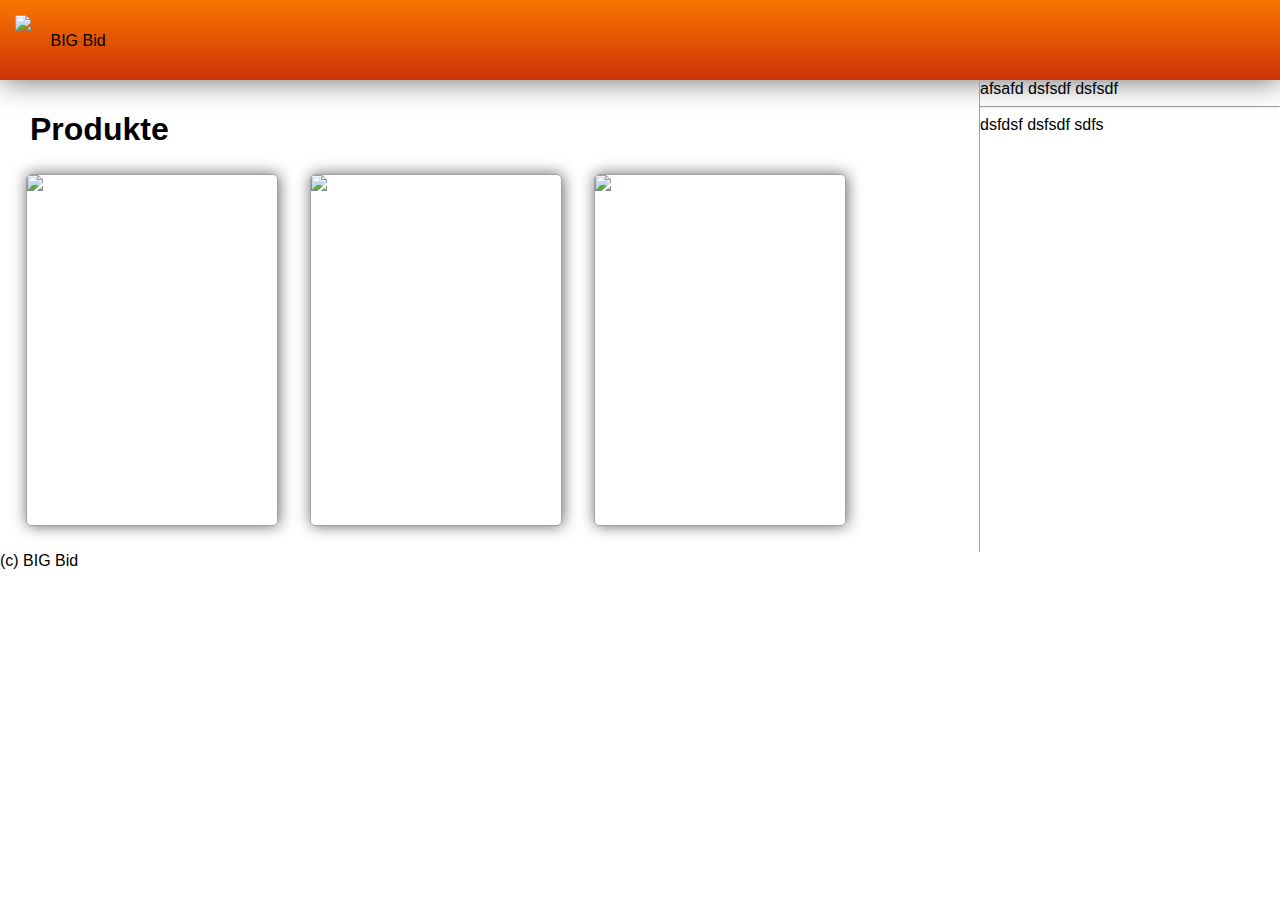
==== overview.html @ 3416fee9 "Basic flex Layout" ====
<!DOCTYPE html>
<html lang="en">
<head>
    <meta charset="UTF-8">
    <link type="text/css" rel="stylesheet" href="styles/style.css">
    <title>BIG Bid</title>
</head>
<body>
    <header>
        <img src="images/big-logo-small.png">
        <div>BIG Bid</div>
    </header>
    <main>
        <article>
            <h1>Produkte</h1>
            <div>
                <div>
                   <img src="images/metallica.png">
                </div>
                <div>
                    <img src="images/rolling_stones.png">
                </div>
                <div>
                    <img src="images/the_godfather.png">
                </div>


            </div>

        </article>

        <aside>
            <div>
                afsafd
                dsfsdf
                dsfsdf

            </div>
            <hr>

            <div>
                dsfdsf
                dsfsdf
                sdfs
            </div>

        </aside>

    </main>
    <footer>(c) BIG Bid</footer>
</body>
</html>
---- styles/style.css ----
main { display: flex; }
main > article { order: 2; min-width: 12em; flex: 1; }
main > aside {
    order: 3;
    width: 300px;
    border-left: 1px solid #A1A1A1;
}
@media all and (max-width: 600px) {
    main { flex-flow: column; }
    main > article, main > nav, main > aside {
        order: 0; width: auto;
    }
}

body{
    margin:0em;
    font-family: Arial;
}


/* Header Stuff */

header {
    height: 5em;
    margin: 0em;
    padding: 0em;
    background: -webkit-linear-gradient(#F97500, #cc3407);
    background: -o-linear-gradient(#F97500, #cc3407);
    background: -moz-linear-gradient(#F97500, #cc3407);
    background: linear-gradient(#F97500, #cc3407);

    -webkit-box-shadow: 1px 0px 30px 0px rgba(0,0,0,0.6);
    -moz-box-shadow: 1px 0px 30px 0px rgba(0,0,0,0.6);
    box-shadow: 1px 0px 30px 0px rgba(0,0,0,0.6);
}

header > img {
    margin: 15px;
}

header > div{
    display: inline;
   /* TODO: center vertical */
}


/* Articles Stuff */

article{
    margin: 10px;
}

article > h1{
    font-weight: bold;
    margin-left: 20px;
    margin-bottom: 10px;
}

article > div{
    display: flex;
    flex-direction: row;
    flex-wrap: wrap;
}

article > div > div{
    margin: 1em;
    width: 250px;
    height:350px;

    -webkit-box-shadow: 1px 0px 15px 0px rgba(0,0,0,0.6);
    -moz-box-shadow:    1px 0px 15px 0px rgba(0,0,0,0.6);
    box-shadow:         1px 0px 15px 0px rgba(0,0,0,0.6);

    border: 1px solid #A1A1A1;
    border-radius: 5px;
}

article > div > div:hover{
    -webkit-box-shadow: 1px 0px 15px 0px rgb(237, 121, 15);
    -moz-box-shadow:    1px 0px 15px 0px rgb(237, 121, 15);
    box-shadow:         1px 0px 15px 0px rgb(237, 121, 15);
}

article > div > div > img{
    width: 100%;

    -webkit-border-radius:  4px 4px 0px 0px;
    -moz-border-radius:     4px 4px 0px 0px;
    border-radius:          4px 4px 0px 0px;
}
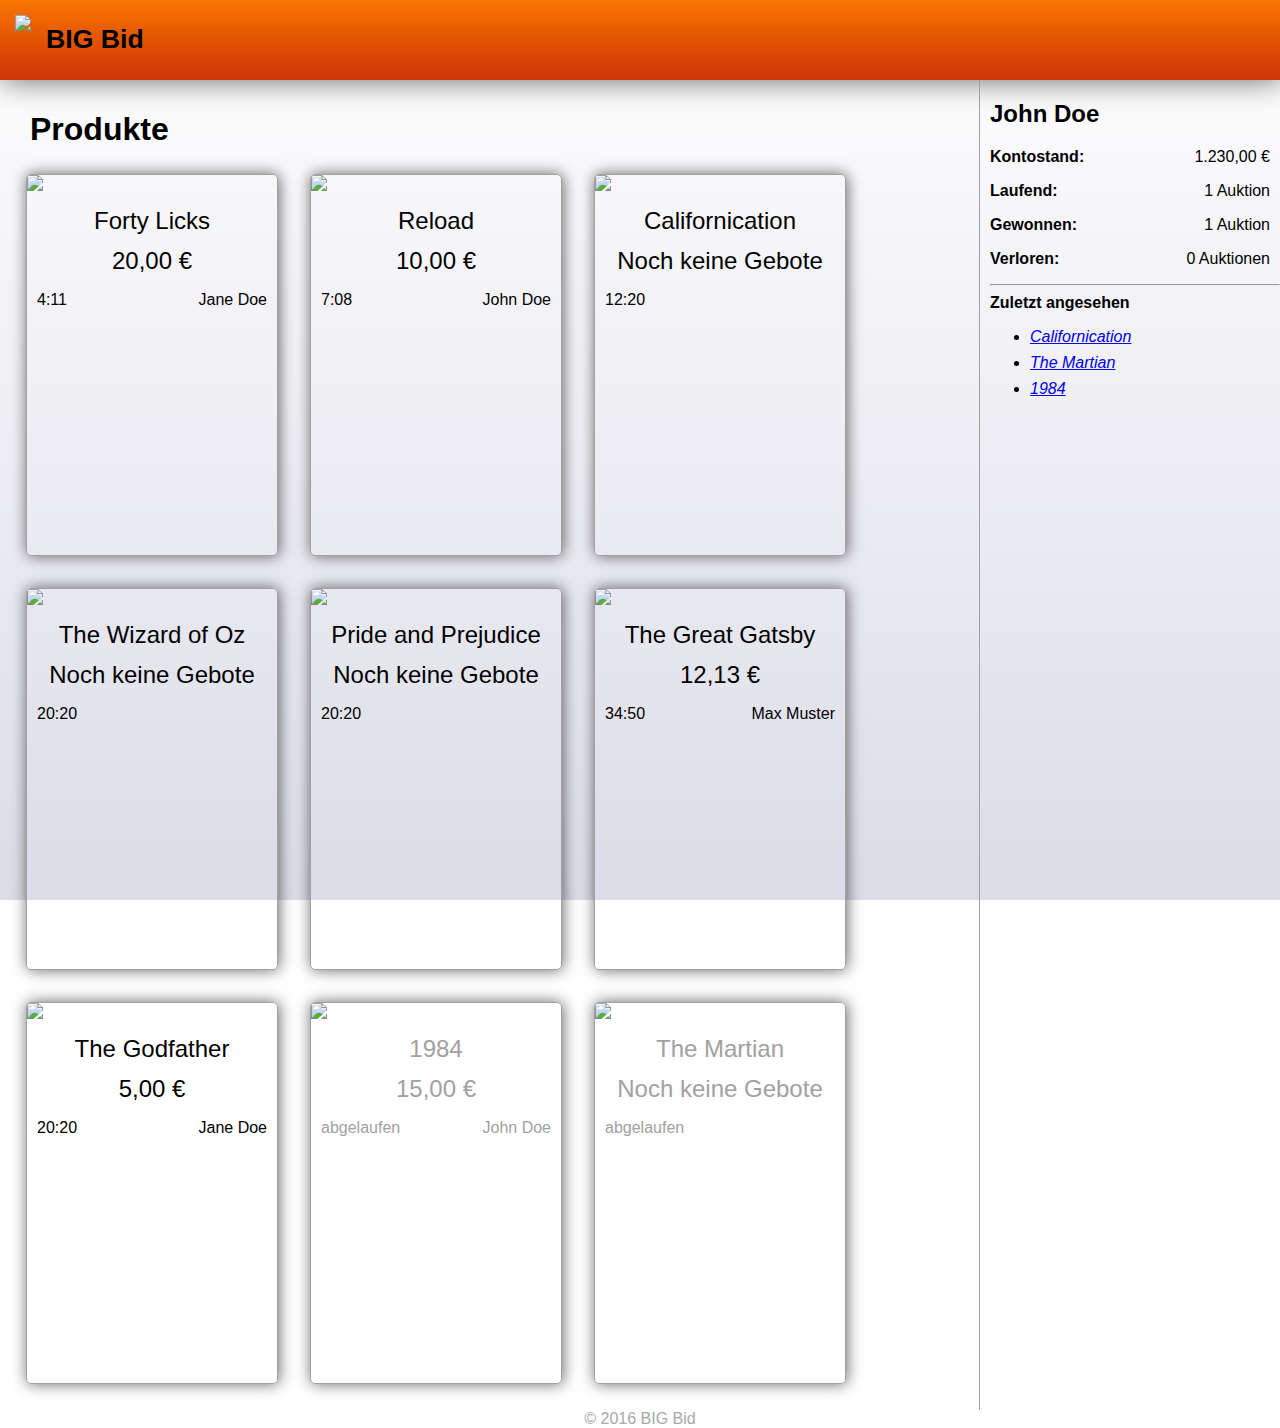
==== commit 7968f161: "add and style content in aside bar in overview" ====
--- a/overview.html
+++ b/overview.html
@@ -7,23 +7,103 @@
 </head>
 <body>
     <header>
-        <img src="images/big-logo-small.png">
-        <div>BIG Bid</div>
+        <img class=headerLogo src="images/big-logo-small.png">
+        <div class = headerText>BIG Bid</div>
     </header>
     <main>
         <article>
             <h1>Produkte</h1>
             <div>
                 <div>
-                   <img src="images/metallica.png">
+                    <img src="images/rolling_stones.png">
+                    <div>
+                        <div class="title">Forty Licks</div>
+                        <div class="price">20,00 €</div>
+                        <div class="time">4:11</div>
+                        <div class="bidder">Jane Doe</div>
+                    </div>
                 </div>
+
+
                 <div>
-                    <img src="images/rolling_stones.png">
+                    <img src="images/metallica.png">
+                    <div>
+                        <div class="title">Reload</div>
+                        <div class="price">10,00 €</div>
+                        <div class="time">7:08</div>
+                        <div class="bidder">John Doe</div>
+                    </div>
                 </div>
+
+                <div>
+                    <img src="images/red_hot_chili_peppers.png">
+                    <div>
+                        <div class="title">Californication</div>
+                        <div class="price">Noch keine Gebote</div>
+                        <div class="time">12:20</div>
+                        <div class="bidder"></div>
+                    </div>
+                </div>
+
+                <div>
+                    <img src="images/the_wizard_of_oz.png">
+                    <div>
+                        <div class="title">The Wizard of Oz</div>
+                        <div class="price">Noch keine Gebote</div>
+                        <div class="time">20:20</div>
+                        <div class="bidder"></div>
+                    </div>
+                </div>
+
+                <div>
+                    <img src="images/pride_and_prejudice.png">
+                    <div>
+                        <div class="title">Pride and Prejudice</div>
+                        <div class="price">Noch keine Gebote</div>
+                        <div class="time">20:20</div>
+                        <div class="bidder"></div>
+                    </div>
+                </div>
+
+                <div>
+                    <img src="images/the_great_gatsby.png">
+                    <div>
+                        <div class="title">The Great Gatsby</div>
+                        <div class="price">12,13 €</div>
+                        <div class="time">34:50</div>
+                        <div class="bidder">Max Muster</div>
+                    </div>
+                </div>
+
                 <div>
                     <img src="images/the_godfather.png">
+                    <div>
+                        <div class="title">The Godfather</div>
+                        <div class="price">5,00 €</div>
+                        <div class="time">20:20</div>
+                        <div class="bidder">Jane Doe</div>
+                    </div>
                 </div>
 
+                <div class="expired">
+                    <img src="images/1984.png">
+                    <div>
+                        <div class="title">1984</div>
+                        <div class="price">15,00 €</div>
+                        <div class="time">abgelaufen</div>
+                        <div class="bidder">John Doe</div>
+                    </div>
+                </div>
+
+                <div class="expired">
+                    <img src="images/the_martian.png">
+                    <div>
+                        <div class="title">The Martian</div>
+                        <div class="price">Noch keine Gebote</div>
+                        <div class="time">abgelaufen</div>
+                        <div class="bidder"></div>
+                    </div>
+                </div>
 
             </div>
 
@@ -31,22 +111,34 @@
 
         <aside>
             <div>
-                afsafd
-                dsfsdf
-                dsfsdf
-
+                <h2>John Doe</h2>
+                <div class="value-box">
+                    <strong>Kontostand:</strong><div class="pull-right">1.230,00 €</div>
+                </div>
+                <div  class="value-box">
+                    <strong>Laufend:</strong><div class="pull-right">1 Auktion</div>
+                </div>
+                <div  class="value-box">
+                    <strong>Gewonnen:</strong><div class="pull-right">1 Auktion</div>
+                </div>
+                <div  class="value-box">
+                    <strong>Verloren:</strong><div class="pull-right">0 Auktionen</div>
+                </div>
             </div>
             <hr>
 
             <div>
-                dsfdsf
-                dsfsdf
-                sdfs
+                <b>Zuletzt angesehen</b>
+                <ul>
+                    <li><a href="#californication">Californication</a></li>
+                    <li><a href="#theMartian">The Martian</a></li>
+                    <li><a href="#1984">1984</a></li>
+                </ul>
             </div>
 
         </aside>
 
     </main>
-    <footer>(c) BIG Bid</footer>
+    <footer>© 2016 BIG Bid</footer>
 </body>
 </html>--- a/styles/style.css
+++ b/styles/style.css
@@ -13,8 +13,23 @@
 }
 
 body{
-    margin:0em;
-    font-family: Arial;
+    margin:0;
+    height: 100%;
+    font-family: Arial, serif;
+    background: -webkit-linear-gradient(#ffffff, rgba(79, 79, 140, 0.20));
+    background: -o-linear-gradient(#fff, rgba(79, 79, 140, 0.20));
+    background: -moz-linear-gradient(#fff, rgba(79, 79, 140, 0.20));
+    background: linear-gradient(#ffffff, rgba(79, 79, 140, 0.20));
+    background-repeat: no-repeat;
+    background-attachment: fixed;
+}
+
+/* Footer */
+
+footer{
+    width: 100%;
+    text-align: center;
+    color: darkgray;
 }
 
 
@@ -22,8 +37,8 @@
 
 header {
     height: 5em;
-    margin: 0em;
-    padding: 0em;
+    margin: 0;
+    padding: 0;
     background: -webkit-linear-gradient(#F97500, #cc3407);
     background: -o-linear-gradient(#F97500, #cc3407);
     background: -moz-linear-gradient(#F97500, #cc3407);
@@ -34,13 +49,17 @@
     box-shadow: 1px 0px 30px 0px rgba(0,0,0,0.6);
 }
 
-header > img {
+.headerLogo {
     margin: 15px;
-}
-
-header > div{
-    display: inline;
-   /* TODO: center vertical */
+    float: left;
+}
+
+.headerText{
+    float: left;
+    top: 24px;
+    position: relative;
+    font-size: 20pt;
+    font-weight: 600;
 }
 
 
@@ -65,7 +84,7 @@
 article > div > div{
     margin: 1em;
     width: 250px;
-    height:350px;
+    height:380px;
 
     -webkit-box-shadow: 1px 0px 15px 0px rgba(0,0,0,0.6);
     -moz-box-shadow:    1px 0px 15px 0px rgba(0,0,0,0.6);
@@ -79,6 +98,11 @@
     -webkit-box-shadow: 1px 0px 15px 0px rgb(237, 121, 15);
     -moz-box-shadow:    1px 0px 15px 0px rgb(237, 121, 15);
     box-shadow:         1px 0px 15px 0px rgb(237, 121, 15);
+    color:rgb(237, 121, 15);
+}
+
+article > div > div.expired{
+    color: #A1A1A1;
 }
 
 article > div > div > img{
@@ -87,4 +111,197 @@
     -webkit-border-radius:  4px 4px 0px 0px;
     -moz-border-radius:     4px 4px 0px 0px;
     border-radius:          4px 4px 0px 0px;
+}
+
+/* Text Box */
+article > div > div > div{
+    width: 100%;
+    height: 100%;
+    text-align: center;
+    font-weight: 300;
+}
+
+article > div > div > div > div.title{
+    font-size: 150%;
+    margin-top: 0.5em;
+
+ }
+
+article > div > div > div > div.price{
+    font-size: 150%;
+    margin-top: 0.5em;
+}
+
+article > div > div > div > div.time{
+    display: inline;
+    float: left;
+    margin-left: 10px;
+    margin-top: 1em;
+}
+
+article > div > div > div > div.bidder{
+    display: inline;
+    float: right;
+    margin-right: 10px;
+    margin-top: 1em;
+}
+
+
+/* Aside Stuff */
+
+aside > div{
+    padding-left: 10px;
+}
+
+aside > hr{
+    margin-left: 10px;
+    margin-top: 1em;
+}
+
+aside > div > div.value-box
+{
+    margin-top: 1em;
+}
+
+aside > div ul > li{
+    margin-top: 0.5em;
+    font-style: italic;
+
+}
+
+.pull-right{
+    display: inline;
+    float: right;
+    margin-right: 10px;
+}
+
+/*
+    Registration
+*/
+
+#registration {
+    margin: auto;
+    width: 600px;
+    padding: 10px;
+}
+
+@media all and (max-width: 640px) {
+    #registration {
+        width: 60%;
+        margin: 20px;
+    }
+}
+
+
+#registration label{
+    display:block;
+    float:left;
+    width:200px;
+    margin-bottom: 1em;
+}
+
+#registration .checkboxText{
+    display: inline;
+    float: inherit;
+}
+
+#registration input{
+    width: 100%;
+    font-size: 120%;
+    padding: 5px;
+    border: 1px solid lightgray;
+    cursor: pointer;
+
+    -moz-border-radius:     6px;
+    -webkit-border-radius:  6px;
+    border-radius:          6px;
+
+    -webkit-box-shadow:0px;
+    -moz-box-shadow:0px;
+    box-shadow:0px;
+}
+
+#registration input[type="checkbox"] {
+    width: inherit;
+}
+
+#registration select{
+    width: 100%;
+    font-size: 100%;
+    padding: 10px;
+    height:35px;
+    line-height:35px;
+    background: #ffffff;
+    cursor: pointer;
+}
+
+#registration button{
+    width: 100%;
+    height:50px;
+    font-size: 110%;
+    margin-top: 20px;
+    border: 1px solid #A1A1A1;
+
+    -moz-border-radius:     5px;
+    -webkit-border-radius:  5px;
+    border-radius:          5px;
+    
+    -webkit-box-shadow:0px;
+    -moz-box-shadow:0px;
+    box-shadow:0px;
+
+    background: -webkit-linear-gradient(    #efefef, #a3a3a3);
+    background: -o-linear-gradient(         #efefef, #a3a3a3);
+    background: -moz-linear-gradient(       #efefef, #a3a3a3);
+    background: linear-gradient(            #efefef, #a3a3a3);
+
+}
+
+#registration h3{
+    margin-bottom: 40px;
+    margin-top: 40px;
+}
+
+#registration p{
+    margin-top: 30px;
+}
+
+#registration label{
+    margin-bottom: 10px;
+}
+
+#button {
+    text-align: center;
+}
+
+#button button{
+    /*TODO: button field size muss sich an fenstergröße anpassen */
+    width: 100%;
+    height: 45px;
+    border: 1px solid gray;
+    border-radius: 6px;
+    background: -webkit-linear-gradient(rgba(176, 175, 166, 0.76), rgba(99, 97, 90, 0.57));
+    background: -o-linear-gradient(rgba(176, 176, 166, 0.76), rgba(99, 97, 90, 0.57));
+    background: -moz-linear-gradient(rgba(176, 166, 176, 0.76), rgba(99, 97, 90, 0.57));
+    background: linear-gradient(rgba(176, 176, 166, 0.76), rgba(99, 97, 90, 0.57));
+    font-size: 90%;
+
+
+}
+
+#AGBBox {
+    /*TODO: Text darf nicht einrücken */
+    margin-top: 30px;
+    margin-bottom: 30px;
+}
+
+#info {
+    /*TODO: Text darf nicht einrücken */
+    text-align: center;
+    margin-top: 30px;
+    margin-bottom: 30px;
+}
+
+.text-center{
+    text-align: center
 }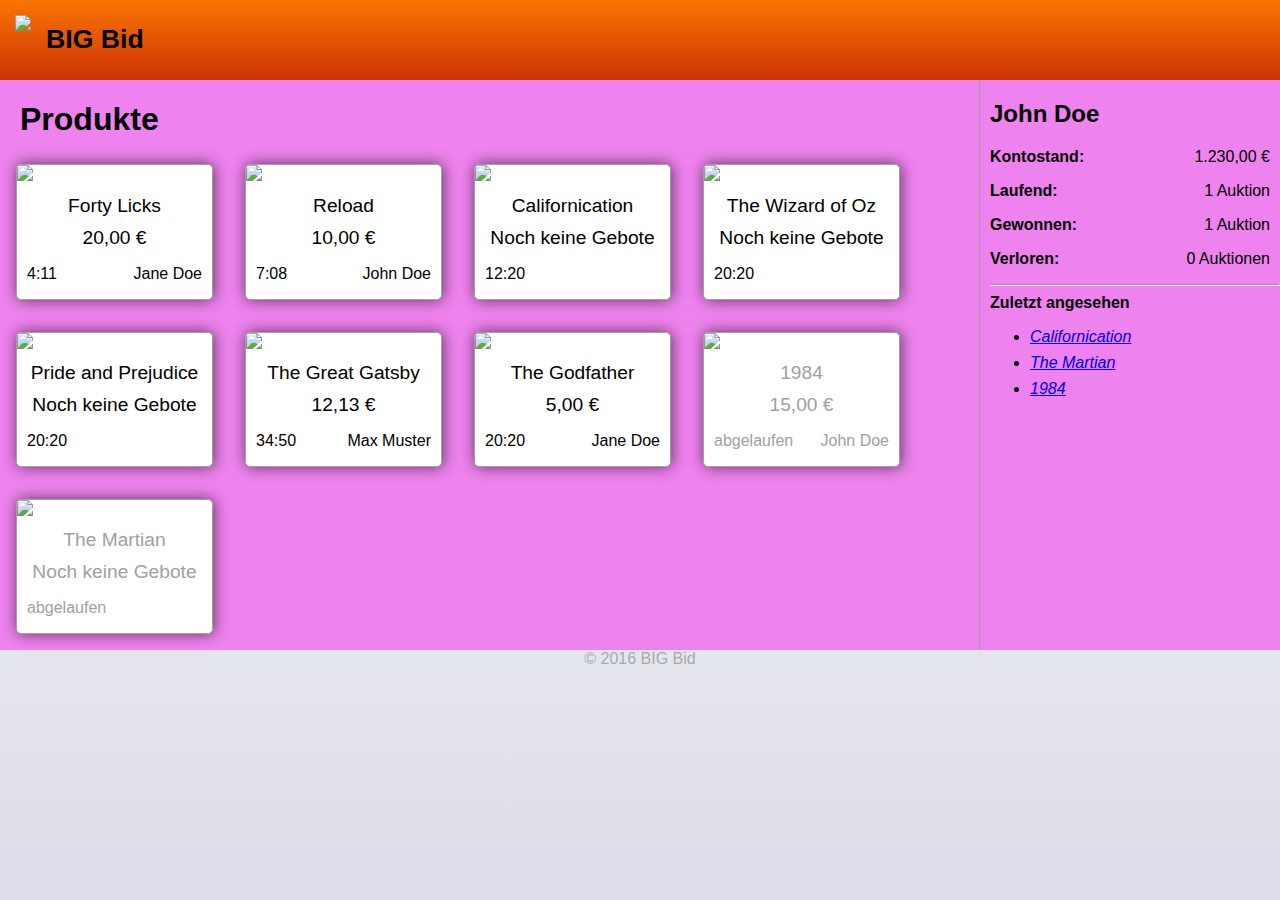
==== commit 6e57756c: "add @media css tags for proper width" ====
--- a/overview.html
+++ b/overview.html
@@ -1,5 +1,5 @@
 <!DOCTYPE html>
-<html lang="en">
+<html lang="de">
 <head>
     <meta charset="UTF-8">
     <link type="text/css" rel="stylesheet" href="styles/style.css">
@@ -11,10 +11,12 @@
         <div class = headerText>BIG Bid</div>
     </header>
     <main>
-        <article>
+        <section>
             <h1>Produkte</h1>
+
             <div>
-                <div>
+
+                <article>
                     <img src="images/rolling_stones.png">
                     <div>
                         <div class="title">Forty Licks</div>
@@ -22,10 +24,9 @@
                         <div class="time">4:11</div>
                         <div class="bidder">Jane Doe</div>
                     </div>
-                </div>
+                </article>
 
-
-                <div>
+                <article>
                     <img src="images/metallica.png">
                     <div>
                         <div class="title">Reload</div>
@@ -33,9 +34,9 @@
                         <div class="time">7:08</div>
                         <div class="bidder">John Doe</div>
                     </div>
-                </div>
+                </article>
 
-                <div>
+                <article>
                     <img src="images/red_hot_chili_peppers.png">
                     <div>
                         <div class="title">Californication</div>
@@ -43,9 +44,9 @@
                         <div class="time">12:20</div>
                         <div class="bidder"></div>
                     </div>
-                </div>
+                </article>
 
-                <div>
+                <article>
                     <img src="images/the_wizard_of_oz.png">
                     <div>
                         <div class="title">The Wizard of Oz</div>
@@ -53,9 +54,9 @@
                         <div class="time">20:20</div>
                         <div class="bidder"></div>
                     </div>
-                </div>
+                </article>
 
-                <div>
+                <article>
                     <img src="images/pride_and_prejudice.png">
                     <div>
                         <div class="title">Pride and Prejudice</div>
@@ -63,9 +64,9 @@
                         <div class="time">20:20</div>
                         <div class="bidder"></div>
                     </div>
-                </div>
+                </article>
 
-                <div>
+                <article>
                     <img src="images/the_great_gatsby.png">
                     <div>
                         <div class="title">The Great Gatsby</div>
@@ -73,9 +74,9 @@
                         <div class="time">34:50</div>
                         <div class="bidder">Max Muster</div>
                     </div>
-                </div>
+                </article>
 
-                <div>
+                <article>
                     <img src="images/the_godfather.png">
                     <div>
                         <div class="title">The Godfather</div>
@@ -83,9 +84,9 @@
                         <div class="time">20:20</div>
                         <div class="bidder">Jane Doe</div>
                     </div>
-                </div>
+                </article>
 
-                <div class="expired">
+                <article class="expired">
                     <img src="images/1984.png">
                     <div>
                         <div class="title">1984</div>
@@ -93,9 +94,9 @@
                         <div class="time">abgelaufen</div>
                         <div class="bidder">John Doe</div>
                     </div>
-                </div>
+                </article>
 
-                <div class="expired">
+                <article class="expired">
                     <img src="images/the_martian.png">
                     <div>
                         <div class="title">The Martian</div>
@@ -103,11 +104,11 @@
                         <div class="time">abgelaufen</div>
                         <div class="bidder"></div>
                     </div>
-                </div>
+                </article>
 
             </div>
 
-        </article>
+        </section>
 
         <aside>
             <div>
--- a/styles/style.css
+++ b/styles/style.css
@@ -1,16 +1,115 @@
-main { display: flex; }
-main > article { order: 2; min-width: 12em; flex: 1; }
+/*
+    Main
+*/
+
+main {
+    display: flex;
+    background-color: aquamarine;
+}
+
+main > section {
+    order: 2;
+    min-width: 12em;
+    flex: 1;
+}
+
 main > aside {
     order: 3;
     width: 300px;
     border-left: 1px solid #A1A1A1;
 }
-@media all and (max-width: 600px) {
-    main { flex-flow: column; }
-    main > article, main > nav, main > aside {
-        order: 0; width: auto;
-    }
-}
+
+
+
+/*
+    Viewport
+*/
+
+
+@media all and (max-width: 479px){
+    main {
+        display:flex;
+        flex-flow: column;
+        background-color: bisque;
+    }
+
+    main > section, main > nav, main > aside {
+        width: auto;
+    }
+
+    main > section{
+        order: 2;
+    }
+
+    main > aside{
+        order: 1;
+    }
+}
+
+@media all and (min-width: 480px) {
+    main {
+        flex-flow: column;
+        background-color: indianred;
+    }
+    main > section, main > nav, main > aside {
+        order: 0;
+    }
+
+    main > section{
+        order: 2;
+    }
+
+    main > aside{
+        order: 1;
+    }
+}
+
+@media all and (min-width: 768px) {
+    main {
+        display: flex;
+        flex-flow: row;
+        background-color: violet;
+    }
+
+
+    main > section{
+        min-width: 12em;
+        order: 1;
+        flex:1;
+    }
+
+    main > aside{
+        order: 2;
+        width: 300px;
+        border-left: 1px solid #A1A1A1;
+    }
+}
+
+@media all and (min-width: 1024px) {
+    main {
+        display: flex;
+        flex-flow: row;
+        background-color: violet;
+    }
+
+
+    main > section{
+        min-width: 12em;
+        order: 1;
+        flex:1;
+    }
+
+    main > aside{
+        order: 2;
+        width: 300px;
+        border-left: 1px solid #A1A1A1;
+    }
+}
+
+
+/*
+    Body
+*/
 
 body{
     margin:0;
@@ -24,7 +123,9 @@
     background-attachment: fixed;
 }
 
-/* Footer */
+/*
+    Footer
+*/
 
 footer{
     width: 100%;
@@ -33,7 +134,10 @@
 }
 
 
-/* Header Stuff */
+
+/*
+    Header
+*/
 
 header {
     height: 5em;
@@ -63,28 +167,35 @@
 }
 
 
-/* Articles Stuff */
-
-article{
-    margin: 10px;
-}
-
-article > h1{
+
+/*
+    Section
+*/
+
+section > h1{
     font-weight: bold;
     margin-left: 20px;
     margin-bottom: 10px;
 }
 
-article > div{
+section > div{
     display: flex;
     flex-direction: row;
     flex-wrap: wrap;
 }
 
-article > div > div{
+
+
+/*
+    Articles
+*/
+
+article{
     margin: 1em;
-    width: 250px;
-    height:380px;
+    background-color: white;
+
+    width: 195px;
+
 
     -webkit-box-shadow: 1px 0px 15px 0px rgba(0,0,0,0.6);
     -moz-box-shadow:    1px 0px 15px 0px rgba(0,0,0,0.6);
@@ -94,18 +205,18 @@
     border-radius: 5px;
 }
 
-article > div > div:hover{
+article:hover{
     -webkit-box-shadow: 1px 0px 15px 0px rgb(237, 121, 15);
     -moz-box-shadow:    1px 0px 15px 0px rgb(237, 121, 15);
     box-shadow:         1px 0px 15px 0px rgb(237, 121, 15);
     color:rgb(237, 121, 15);
 }
 
-article > div > div.expired{
+article.expired{
     color: #A1A1A1;
 }
 
-article > div > div > img{
+article > img{
     width: 100%;
 
     -webkit-border-radius:  4px 4px 0px 0px;
@@ -114,40 +225,45 @@
 }
 
 /* Text Box */
-article > div > div > div{
+article > div{
     width: 100%;
     height: 100%;
     text-align: center;
     font-weight: 300;
 }
 
-article > div > div > div > div.title{
-    font-size: 150%;
+article > div > div.title{
+    font-size: 120%;
     margin-top: 0.5em;
 
  }
 
-article > div > div > div > div.price{
-    font-size: 150%;
+article > div > div.price{
+    font-size: 120%;
     margin-top: 0.5em;
 }
 
-article > div > div > div > div.time{
+article > div > div.time{
     display: inline;
     float: left;
     margin-left: 10px;
     margin-top: 1em;
-}
-
-article > div > div > div > div.bidder{
+    margin-bottom: 1em;
+}
+
+article > div > div.bidder{
     display: inline;
     float: right;
     margin-right: 10px;
     margin-top: 1em;
-}
-
-
-/* Aside Stuff */
+    margin-bottom: 1em;
+}
+
+
+
+/*
+    Aside
+*/
 
 aside > div{
     padding-left: 10px;
@@ -174,6 +290,9 @@
     float: right;
     margin-right: 10px;
 }
+
+
+
 
 /*
     Registration
@@ -285,8 +404,6 @@
     background: -moz-linear-gradient(rgba(176, 166, 176, 0.76), rgba(99, 97, 90, 0.57));
     background: linear-gradient(rgba(176, 176, 166, 0.76), rgba(99, 97, 90, 0.57));
     font-size: 90%;
-
-
 }
 
 #AGBBox {
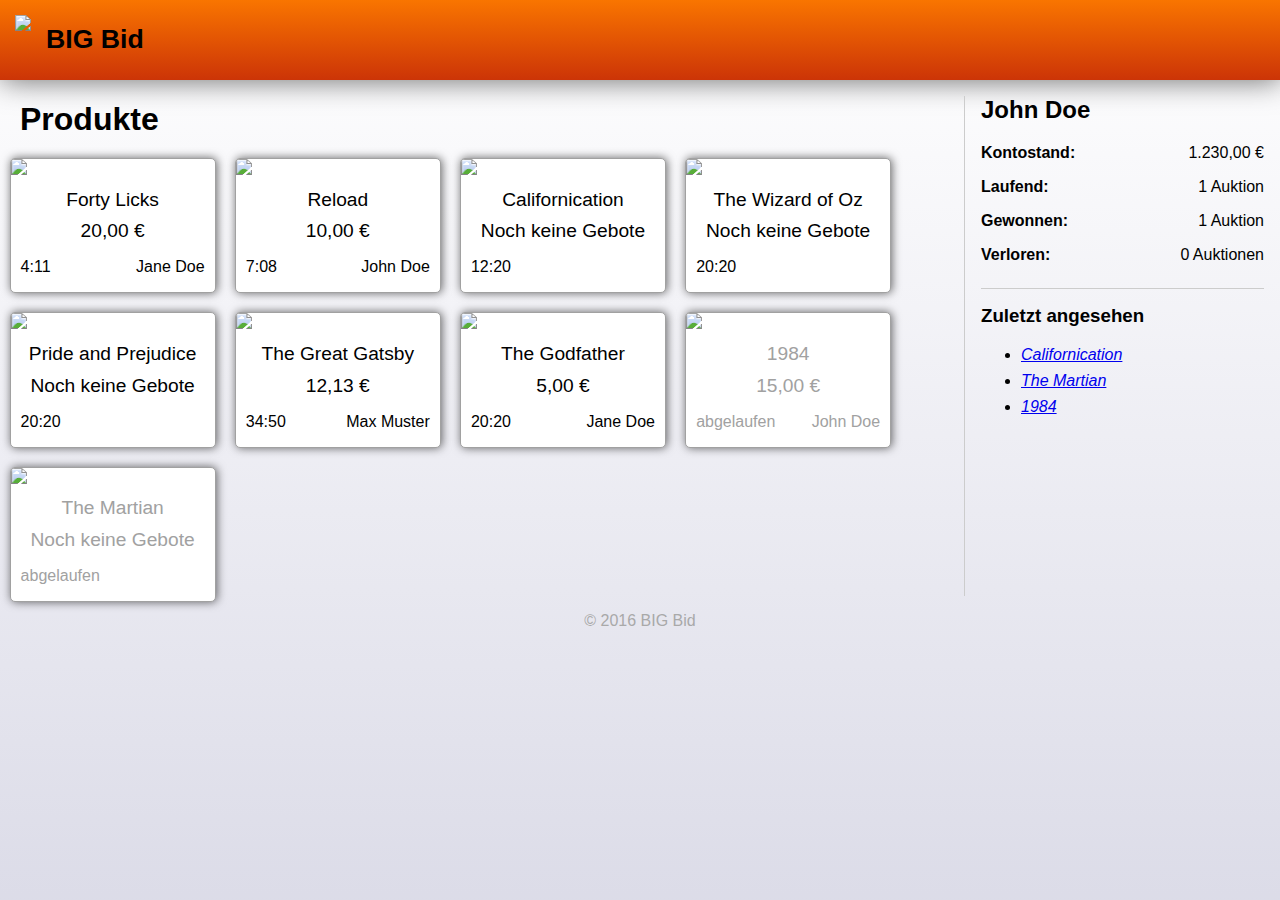
==== commit 40722e18: "fixed aside display in overview" ====
--- a/overview.html
+++ b/overview.html
@@ -111,6 +111,7 @@
         </section>
 
         <aside>
+
             <div>
                 <h2>John Doe</h2>
                 <div class="value-box">
@@ -126,10 +127,10 @@
                     <strong>Verloren:</strong><div class="pull-right">0 Auktionen</div>
                 </div>
             </div>
-            <hr>
+
 
             <div>
-                <b>Zuletzt angesehen</b>
+                <h3>Zuletzt angesehen</h3>
                 <ul>
                     <li><a href="#californication">Californication</a></li>
                     <li><a href="#theMartian">The Martian</a></li>
--- a/styles/style.css
+++ b/styles/style.css
@@ -1,10 +1,12 @@
+* {box-sizing: border-box;}  /* --> http://www.paulirish.com/2012/box-sizing-border-box-ftw/ */
+
 /*
     Main
 */
 
 main {
     display: flex;
-    background-color: aquamarine;
+    /*background-color: aquamarine;*/
 }
 
 main > section {
@@ -16,94 +18,7 @@
 main > aside {
     order: 3;
     width: 300px;
-    border-left: 1px solid #A1A1A1;
-}
-
-
-
-/*
-    Viewport
-*/
-
-
-@media all and (max-width: 479px){
-    main {
-        display:flex;
-        flex-flow: column;
-        background-color: bisque;
-    }
-
-    main > section, main > nav, main > aside {
-        width: auto;
-    }
-
-    main > section{
-        order: 2;
-    }
-
-    main > aside{
-        order: 1;
-    }
-}
-
-@media all and (min-width: 480px) {
-    main {
-        flex-flow: column;
-        background-color: indianred;
-    }
-    main > section, main > nav, main > aside {
-        order: 0;
-    }
-
-    main > section{
-        order: 2;
-    }
-
-    main > aside{
-        order: 1;
-    }
-}
-
-@media all and (min-width: 768px) {
-    main {
-        display: flex;
-        flex-flow: row;
-        background-color: violet;
-    }
-
-
-    main > section{
-        min-width: 12em;
-        order: 1;
-        flex:1;
-    }
-
-    main > aside{
-        order: 2;
-        width: 300px;
-        border-left: 1px solid #A1A1A1;
-    }
-}
-
-@media all and (min-width: 1024px) {
-    main {
-        display: flex;
-        flex-flow: row;
-        background-color: violet;
-    }
-
-
-    main > section{
-        min-width: 12em;
-        order: 1;
-        flex:1;
-    }
-
-    main > aside{
-        order: 2;
-        width: 300px;
-        border-left: 1px solid #A1A1A1;
-    }
+    border-left: 1px solid #CCCCCC;
 }
 
 
@@ -113,6 +28,7 @@
 
 body{
     margin:0;
+    min-width: 260px;
     height: 100%;
     font-family: Arial, serif;
     background: -webkit-linear-gradient(#ffffff, rgba(79, 79, 140, 0.20));
@@ -123,6 +39,8 @@
     background-attachment: fixed;
 }
 
+
+
 /*
     Footer
 */
@@ -131,6 +49,7 @@
     width: 100%;
     text-align: center;
     color: darkgray;
+    margin-bottom: 1em;
 }
 
 
@@ -191,15 +110,15 @@
 */
 
 article{
-    margin: 1em;
+    margin: 0.6em;
     background-color: white;
 
-    width: 195px;
-
-
-    -webkit-box-shadow: 1px 0px 15px 0px rgba(0,0,0,0.6);
-    -moz-box-shadow:    1px 0px 15px 0px rgba(0,0,0,0.6);
-    box-shadow:         1px 0px 15px 0px rgba(0,0,0,0.6);
+    width: 206px;
+
+
+    -webkit-box-shadow: 1px 0px 10px 0px rgba(0,0,0,0.6);
+    -moz-box-shadow:    1px 0px 10px 0px rgba(0,0,0,0.6);
+    box-shadow:         1px 0px 10px 0px rgba(0,0,0,0.6);
 
     border: 1px solid #A1A1A1;
     border-radius: 5px;
@@ -266,7 +185,14 @@
 */
 
 aside > div{
-    padding-left: 10px;
+    margin-left: 1em;
+    margin-right: 1em;
+}
+
+aside > div:first-of-type{
+    border-bottom: 1px solid #CCCCCC;
+    padding-bottom: 1em;
+    margin-bottom: 1em;
 }
 
 aside > hr{
@@ -295,41 +221,185 @@
 
 
 /*
+    Viewport
+*/
+
+
+@media all and (max-width: 479px){
+    main {
+        display:flex;
+        flex-flow: column;
+        /*background-color: bisque;*/
+    }
+
+    main > section, main > nav, main > aside {
+        width: auto;
+    }
+
+    main > section{
+        order: 2;
+    }
+
+    main > aside{
+        order: 1;
+    }
+
+    main > aside > div:last-of-type{
+        border-bottom: 1px solid #CCCCCC;
+    }
+
+    article{
+        width: 100%;
+    }
+}
+
+@media all and (min-width: 480px) {
+    main {
+        flex-flow: column;
+        /*background-color: indianred;*/
+    }
+    main > section, main > nav, main > aside {
+        order: 0;
+    }
+
+    main > section{
+        order: 2;
+    }
+
+    main > aside{
+        order: 1;
+        display:flex;
+        width: 100%;
+        border-bottom: 1px solid #CCCCCC;
+        border-left: 1em solid transparent;
+        border-right: 1em solid transparent;
+
+        margin-top: 1em;
+        margin-bottom: 1em;
+    }
+
+    aside > div:first-of-type{
+        border: none;
+        padding-bottom: 0px;
+        border-right: 1px solid #CCCCCC;
+        margin-left: 0px;
+    }
+
+    aside > div > h2,h3{
+        margin-top: 0px;
+    }
+
+    aside > div:last-of-type{
+        margin-left: 0px;
+        margin-right: 0px;
+    }
+
+    aside > div:first-of-type > div:last-of-type{
+        margin-bottom: 0.5em;
+    }
+
+    aside > div{
+        width: 50%;
+    }
+}
+
+@media all and (min-width: 768px) {
+    main {
+        display: flex;
+        flex-flow: row;
+        /*background-color: violet;*/
+    }
+
+
+    main > section{
+        min-width: 12em;
+        order: 1;
+        flex:1;
+    }
+
+    main > aside{
+        order: 2;
+        width: 300px;
+        border-left: 1px solid #A1A1A1;
+        border-right: none;
+        border-bottom: none;
+        padding-left: 1em;
+        flex-flow: row;
+        display: block;
+
+        margin-right: 1em;
+    }
+
+    main > aside > div{
+        width: 100%;
+    }
+
+
+    aside > div:first-of-type{
+        border-bottom: 1px solid #CCCCCC;
+        padding-bottom: 1em;
+        margin-bottom: 1em;
+        border-right: none;
+
+    }
+
+    aside > div > div > div.pull-right{
+        margin-right: 0px;
+    }
+
+    aside > div:last-of-type{
+        margin-left: 0px;
+    }
+}
+
+@media all and (min-width: 1024px) {
+    main {
+        display: flex;
+        flex-flow: row;
+        /*background-color: violet;*/
+    }
+
+    main > section {
+        min-width: 12em;
+        order: 1;
+        flex: 1;
+    }
+
+    main > aside {
+        order: 2;
+        width: 300px;
+        border-left: 1px solid #CCCCCC;
+    }
+}
+
+
+/*
     Registration
 */
 
+#registrationMain{
+    flex-flow: row;
+}
+
 #registration {
+    width: 768px;
     margin: auto;
-    width: 600px;
-    padding: 10px;
-}
-
-@media all and (max-width: 640px) {
-    #registration {
-        width: 60%;
-        margin: 20px;
-    }
-}
-
+
+    padding-left: 20px;
+    padding-right: 20px;
+
+}
 
 #registration label{
-    display:block;
-    float:left;
-    width:200px;
-    margin-bottom: 1em;
-}
-
-#registration .checkboxText{
-    display: inline;
-    float: inherit;
-}
+    width:50%;
+}
+
 
 #registration input{
-    width: 100%;
+    width: 50%;
     font-size: 120%;
     padding: 5px;
     border: 1px solid lightgray;
-    cursor: pointer;
 
     -moz-border-radius:     6px;
     -webkit-border-radius:  6px;
@@ -340,80 +410,127 @@
     box-shadow:0px;
 }
 
-#registration input[type="checkbox"] {
-    width: inherit;
-}
 
 #registration select{
-    width: 100%;
+    width: 50%;
     font-size: 100%;
-    padding: 10px;
     height:35px;
     line-height:35px;
     background: #ffffff;
-    cursor: pointer;
-}
+}
+
+#registration div{
+    margin-top: 30px;
+}
+
 
 #registration button{
-    width: 100%;
-    height:50px;
-    font-size: 110%;
-    margin-top: 20px;
-    border: 1px solid #A1A1A1;
-
-    -moz-border-radius:     5px;
-    -webkit-border-radius:  5px;
-    border-radius:          5px;
-    
+    width: 50%;
+    height:45px;
+
+    border: 1px solid gray;
+    font-size: 90%;
+
+    display: table;
+    margin: 0 auto;
+
+    -moz-border-radius:     6px;
+    -webkit-border-radius:  6px;
+    border-radius:          6px;
+
     -webkit-box-shadow:0px;
     -moz-box-shadow:0px;
     box-shadow:0px;
 
-    background: -webkit-linear-gradient(    #efefef, #a3a3a3);
-    background: -o-linear-gradient(         #efefef, #a3a3a3);
-    background: -moz-linear-gradient(       #efefef, #a3a3a3);
-    background: linear-gradient(            #efefef, #a3a3a3);
-
-}
-
-#registration h3{
-    margin-bottom: 40px;
-    margin-top: 40px;
-}
-
-#registration p{
-    margin-top: 30px;
-}
-
-#registration label{
-    margin-bottom: 10px;
-}
-
-#button {
-    text-align: center;
-}
-
-#button button{
-    /*TODO: button field size muss sich an fenstergröße anpassen */
-    width: 100%;
-    height: 45px;
-    border: 1px solid gray;
-    border-radius: 6px;
     background: -webkit-linear-gradient(rgba(176, 175, 166, 0.76), rgba(99, 97, 90, 0.57));
     background: -o-linear-gradient(rgba(176, 176, 166, 0.76), rgba(99, 97, 90, 0.57));
     background: -moz-linear-gradient(rgba(176, 166, 176, 0.76), rgba(99, 97, 90, 0.57));
     background: linear-gradient(rgba(176, 176, 166, 0.76), rgba(99, 97, 90, 0.57));
-    font-size: 90%;
+
+}
+
+#buttonDiv{
+    text-align: center;
+}
+
+
+
+@media all and (max-width: 399px) {
+    #registration {
+        width: 100%;
+        /*background-color: chartreuse;*/
+    }
+
+    #registration div{
+        margin-top: 1em;
+    }
+
+    #registration label{
+        width: 100%;
+        margin-bottom: 0.5em;
+    }
+
+    #registration input{
+        width: 100%;
+    }
+
+    #registration select{
+        width: 100%;
+    }
+
+    #registration button{
+        width: 100%;
+    }
+}
+
+@media all and (min-width: 400px) {
+    #registration {
+        width: 100%;
+        margin-left: 20px;
+        margin-right: 20px;
+        padding: 0px;
+    }
+}
+
+
+@media all and (min-width: 768px) {
+    #registration {
+        width: 768px;
+        margin: auto;
+
+        padding-left: 20px;
+        padding-right: 20px;
+    }
+}
+
+
+#registration .checkboxText{
+    display: inline;
+    float: inherit;
+}
+
+
+#registration input[type="checkbox"] {
+    width: inherit;
+}
+
+
+#registration h3{
+    margin-bottom: 40px;
+    margin-top: 40px;
+}
+
+
+#registration label{
+    margin-top: 10px;
 }
 
 #AGBBox {
-    /*TODO: Text darf nicht einrücken */
     margin-top: 30px;
     margin-bottom: 30px;
 }
 
 #info {
-    /*TODO: Text darf nicht einrücken */
     text-align: center;
     margin-top: 30px;
     margin-bottom: 30px;
@@ -421,4 +538,10 @@
 
 .text-center{
     text-align: center
+}
+
+.error {
+    display: none;
+    font-size: 80%;
+    color: red;
 }